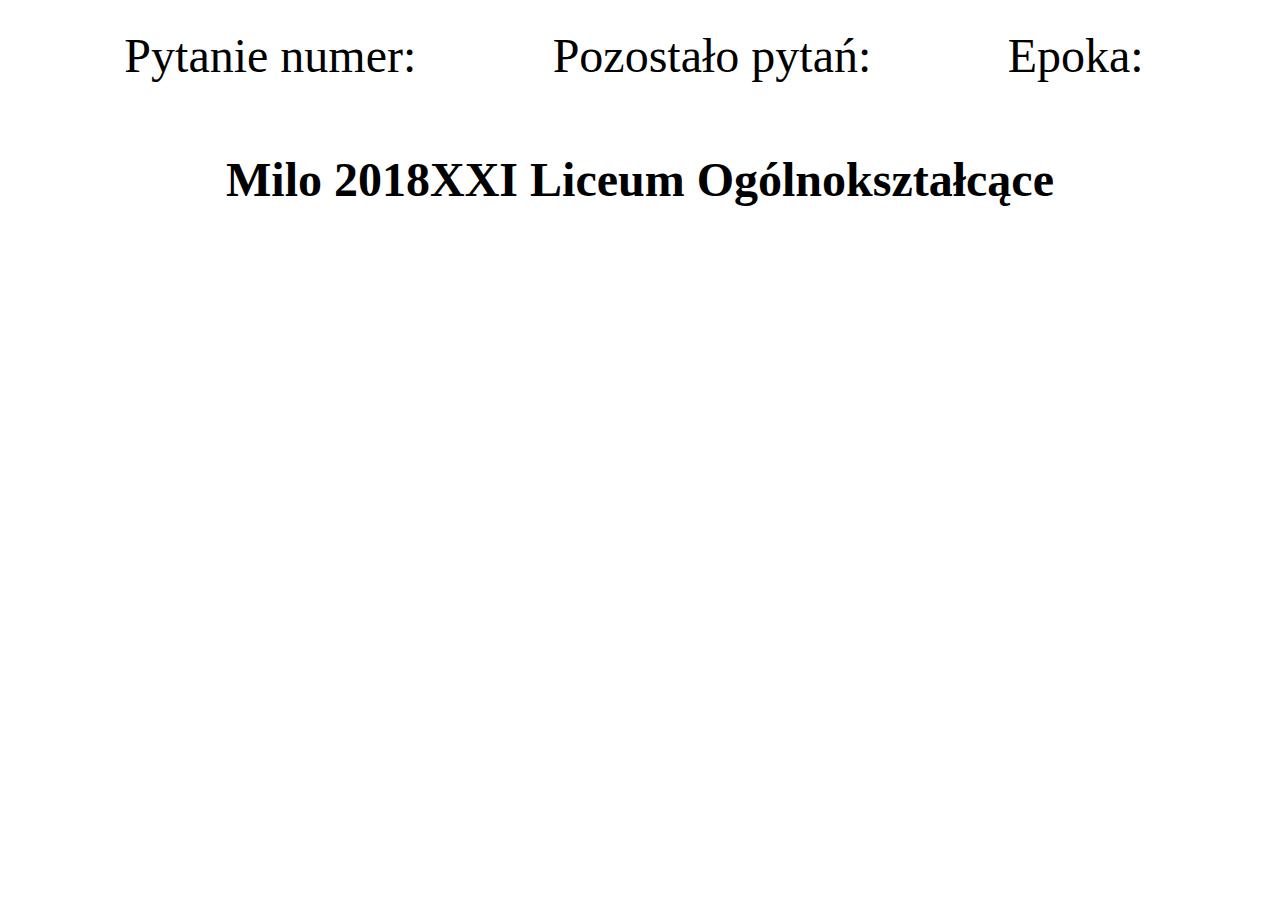
==== index.html @ 02dec282 "First upload" ====
<!doctype html>
<html lang="pl">
<head>
  <meta charset="utf-8">
  <title>MILO2018</title>
  <meta name="description" content="The HTML5 Herald">
  <meta name="author" content="Marcin Górecki">
  <link rel="stylesheet" href="css/styles.css?v=1.0">
</head>
<body>
  <div id="modal">
    <h1>Pięć szybkich pytań!</h1>
    <div id="szybki0"></div>
    <div id="szybki1"></div>
    <div id="szybki2"></div>
    <div id="szybki3"></div>
    <div id="szybki4"></div>
  </div>
  <header>
    <div>Pytanie numer:&nbsp<span id="numer"></span></div>
    <div>Pozostało pytań:&nbsp<span id="pozostale"></span></div>
    <div>Epoka:&nbsp<span id="epoka"></span></div>
  </header>
  <section>
    <h1>Milo 2018<span>XXI Liceum Ogólnokształcące</span></h1>
  </section>
  <main>
    <div id="pytanie"></div>
    <div id="media"></div>
  </main>
  <script src="js/scripts.js"></script>
</body>
</html>
---- css/styles.css ----
body {
    margin: 0;
    padding: 0;
    overflow: hidden;
}

header,
section,
main {
    width: 100vw;
    padding: 10px 0;
    display: flex;
}

#modal {
    position: absolute;
    width: 90vw;
    height: 65vh;
    margin: 32vh 5vw 0;
    background-color: #fff;
    border: 1px solid grey;
    border-radius: 5px;
    visibility: hidden;
    text-align: center;
}

#modal div {
    font-size: 2em;
}

header {
    height: 10vh;
    font-size: 3em;
    display: flex;
    justify-content: space-evenly;
    align-items: center;
}

section {
    height: 10vh;
    text-align: center;
    font-size: 1.5em;
    flex-flow: column;
}

main {
    flex-flow: column;
    height: 70vh;
    text-align: center;
    font-size: 2.5em;
}

.media_visible {
    width: 900px;
    height: 700px;
    margin: 10px auto;
    object-fit: contain;
}
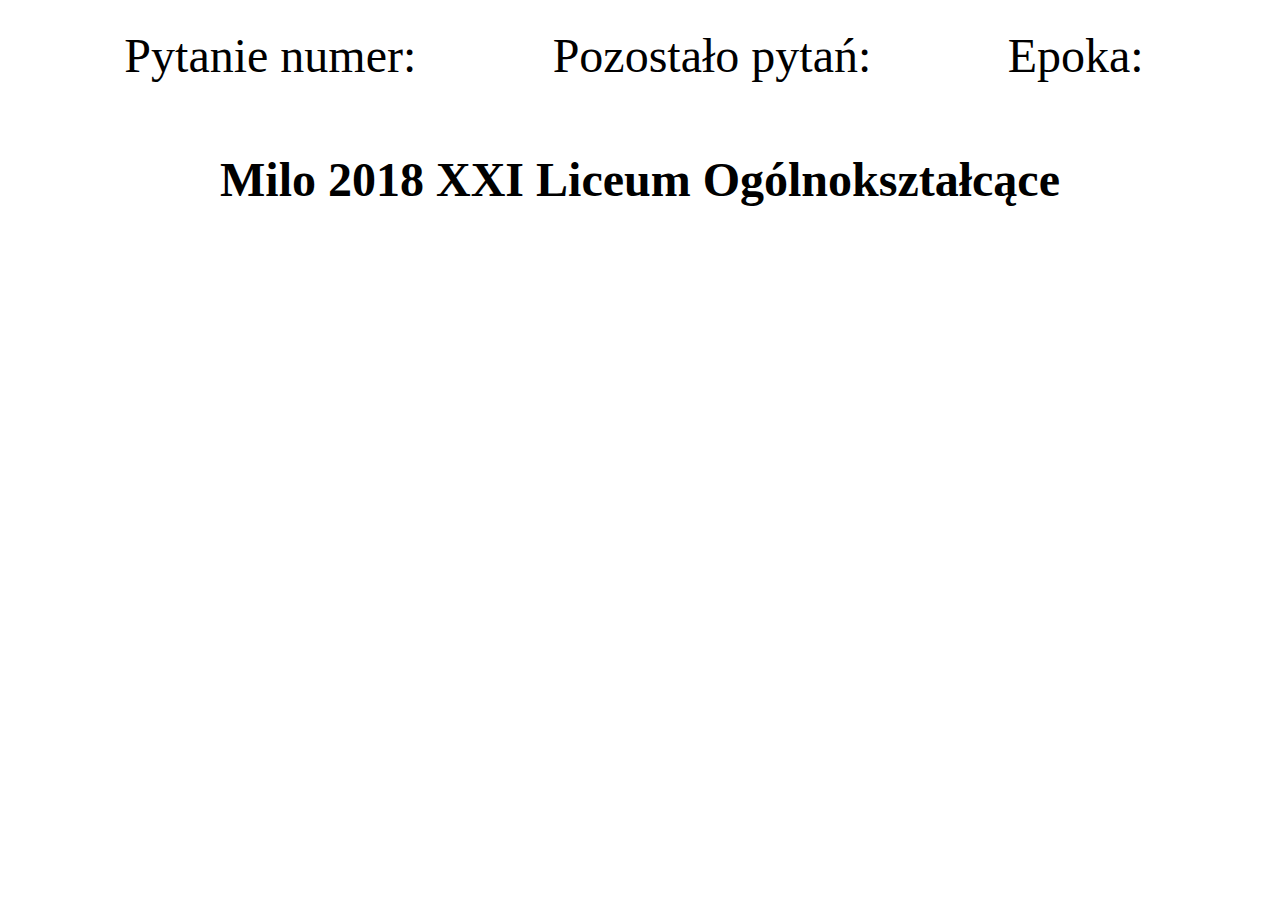
==== commit ab366dcb: "Add files via upload" ====
--- a/index.html
+++ b/index.html
@@ -22,7 +22,7 @@
     <div>Epoka:&nbsp<span id="epoka"></span></div>
   </header>
   <section>
-    <h1>Milo 2018<span>XXI Liceum Ogólnokształcące</span></h1>
+    <h1>Milo 2018&nbsp<span>XXI Liceum Ogólnokształcące</span></h1>
   </section>
   <main>
     <div id="pytanie"></div>
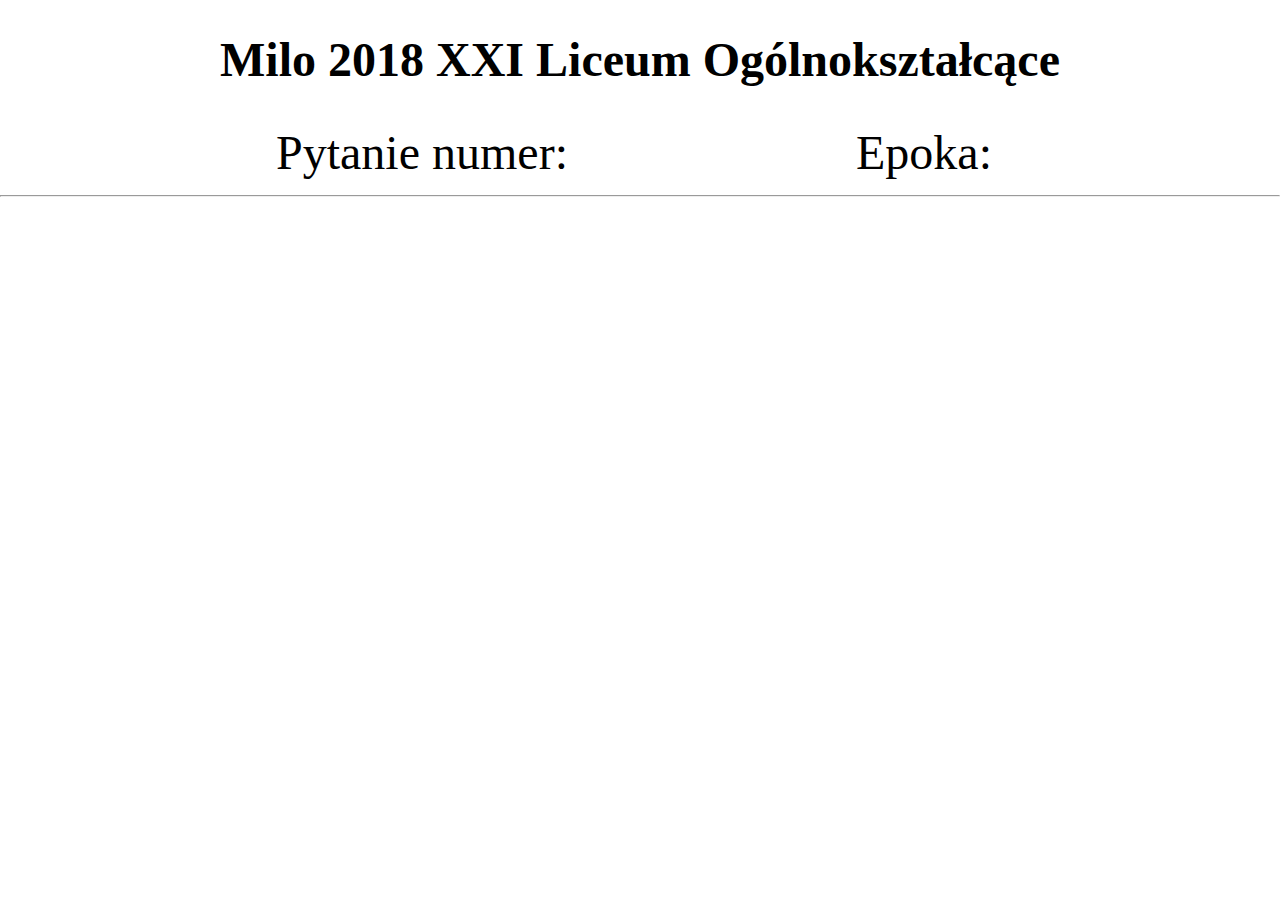
==== commit 64c32cad: "Add files via upload" ====
--- a/index.html
+++ b/index.html
@@ -1,33 +1,29 @@
 <!doctype html>
 <html lang="pl">
+
 <head>
   <meta charset="utf-8">
   <title>MILO2018</title>
-  <meta name="description" content="The HTML5 Herald">
   <meta name="author" content="Marcin Górecki">
-  <link rel="stylesheet" href="css/styles.css?v=1.0">
+  <link rel="stylesheet" href="css/styles.css">
 </head>
+
 <body>
-  <div id="modal">
-    <h1>Pięć szybkich pytań!</h1>
-    <div id="szybki0"></div>
-    <div id="szybki1"></div>
-    <div id="szybki2"></div>
-    <div id="szybki3"></div>
-    <div id="szybki4"></div>
-  </div>
   <header>
-    <div>Pytanie numer:&nbsp<span id="numer"></span></div>
-    <div>Pozostało pytań:&nbsp<span id="pozostale"></span></div>
-    <div>Epoka:&nbsp<span id="epoka"></span></div>
+    <a href="szybkie.html">
+      <h1>Milo 2018&nbsp<span>XXI Liceum Ogólnokształcące</span></h1>
+    </a>
   </header>
   <section>
-    <h1>Milo 2018&nbsp<span>XXI Liceum Ogólnokształcące</span></h1>
+    <div>Pytanie numer:&nbsp<span id="numer"></span></div>
+    <div>Epoka:&nbsp<span id="epoka"></span></div>
   </section>
+  <hr />
   <main>
     <div id="pytanie"></div>
     <div id="media"></div>
   </main>
   <script src="js/scripts.js"></script>
 </body>
+
 </html>--- a/css/styles.css
+++ b/css/styles.css
@@ -4,50 +4,60 @@
     overflow: hidden;
 }
 
+hr {
+    margin-top: 0;
+}
+
+a:link,
+a:visited {
+    text-decoration: none;
+    color: black;
+}
+
 header,
 section,
 main {
     width: 100vw;
-    padding: 10px 0;
+    padding: 20px 0;
     display: flex;
 }
 
-#modal {
-    position: absolute;
-    width: 90vw;
-    height: 65vh;
-    margin: 32vh 5vw 0;
-    background-color: #fff;
-    border: 1px solid grey;
-    border-radius: 5px;
-    visibility: hidden;
-    text-align: center;
+@keyframes background {
+    0% {background-color: #49a09d;}
+    50% {background-color: #5f2c82;}
+    100% {background-color: #49a09d;}
 }
 
-#modal div {
-    font-size: 2em;
+header,
+section {
+    animation: background 60s infinite;
 }
 
 header {
     height: 10vh;
+    font-size: 1.5em; 
+    padding-top: 0; 
+}
+
+header a {
+    margin: 0 auto;
+}
+
+section {
+    height: 5vh;
+    text-align: center;
     font-size: 3em;
     display: flex;
     justify-content: space-evenly;
     align-items: center;
 }
 
-section {
-    height: 10vh;
-    text-align: center;
-    font-size: 1.5em;
-    flex-flow: column;
-}
-
 main {
     flex-flow: column;
-    height: 70vh;
+    height: 75vh;
     text-align: center;
     font-size: 2.5em;
+    padding-bottom: 0;
 }
 
 .media_visible {
@@ -55,4 +65,8 @@
     height: 700px;
     margin: 10px auto;
     object-fit: contain;
+}
+
+iframe {
+    margin-top: 5vh;
 }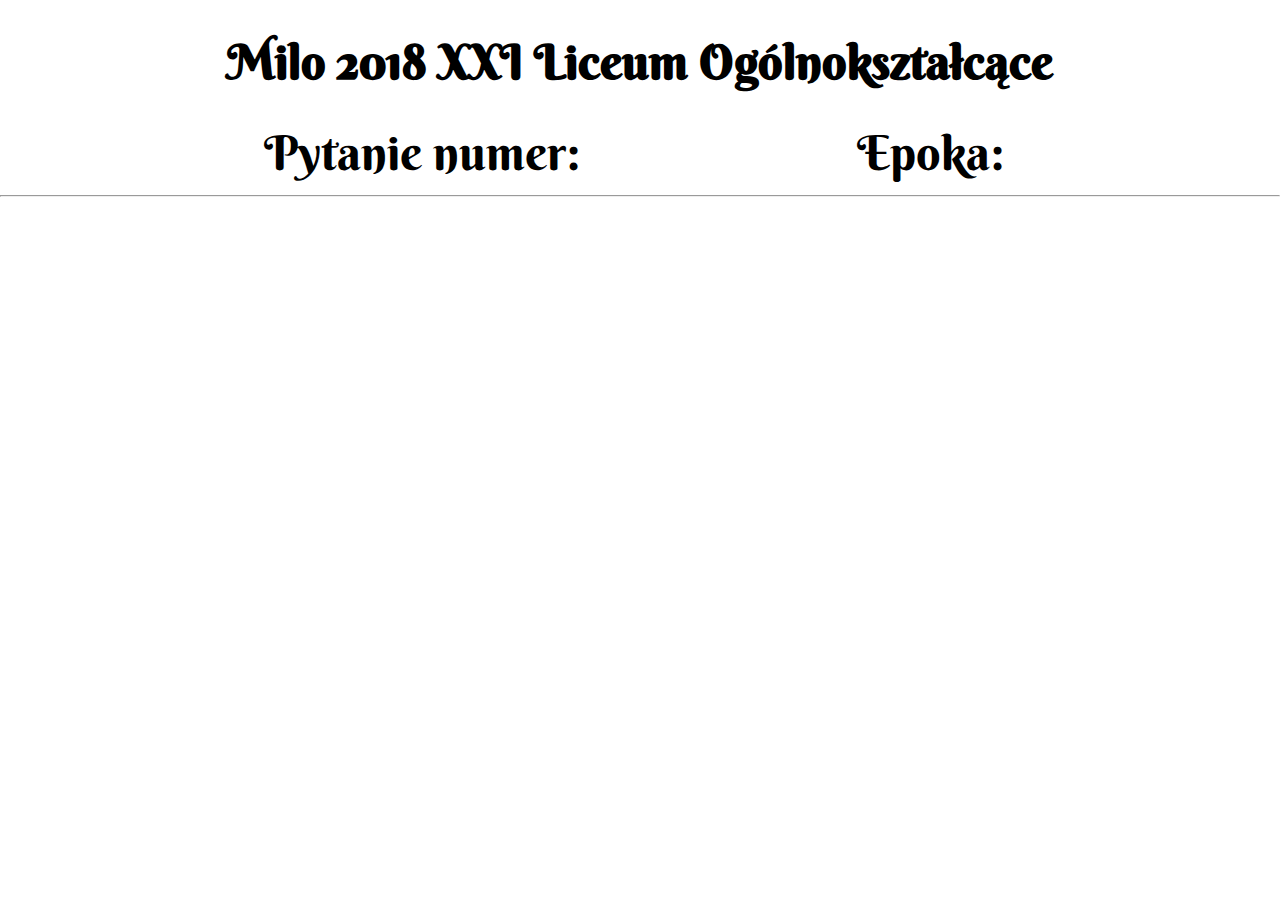
==== commit 2f9c1e78: "Nowe pytania" ====
--- a/index.html
+++ b/index.html
@@ -4,6 +4,7 @@
 <head>
   <meta charset="utf-8">
   <title>MILO2018</title>
+  <link rel="shortcut icon" href="favicon.ico">
   <meta name="author" content="Marcin Górecki">
   <link rel="stylesheet" href="css/styles.css">
 </head>
@@ -11,18 +12,19 @@
 <body>
   <header>
     <a href="szybkie.html">
-      <h1>Milo 2018&nbsp<span>XXI Liceum Ogólnokształcące</span></h1>
+      <h1>Milo 2018&nbsp;<span>XXI Liceum Ogólnokształcące</span></h1>
     </a>
   </header>
   <section>
     <div>Pytanie numer:&nbsp<span id="numer"></span></div>
-    <div>Epoka:&nbsp<span id="epoka"></span></div>
+    <div>Epoka:&nbsp;<span id="epoka"></span></div>
   </section>
   <hr />
   <main>
     <div id="pytanie"></div>
     <div id="media"></div>
   </main>
+  <div id="losowanie"><span>4</span><p></p></div>
   <script src="js/scripts.js"></script>
 </body>
 
--- a/css/styles.css
+++ b/css/styles.css
@@ -1,72 +1,119 @@
+@import url("https://fonts.googleapis.com/css?family=Berkshire+Swash");
 body {
-    margin: 0;
-    padding: 0;
-    overflow: hidden;
+  margin: 0;
+  padding: 0;
+  overflow: hidden;
+  font-family: "Berkshire Swash", cursive;
 }
 
 hr {
-    margin-top: 0;
+  margin-top: 0;
 }
 
 a:link,
 a:visited {
-    text-decoration: none;
-    color: black;
+  text-decoration: none;
+  color: black;
 }
 
 header,
 section,
 main {
-    width: 100vw;
-    padding: 20px 0;
-    display: flex;
+  width: 100vw;
+  padding: 20px 0;
+  display: flex;
 }
 
 @keyframes background {
-    0% {background-color: #49a09d;}
-    50% {background-color: #5f2c82;}
-    100% {background-color: #49a09d;}
+  0% {
+    background-color: #49a09d;
+  }
+  50% {
+    background-color: #5f2c82;
+  }
+  100% {
+    background-color: #49a09d;
+  }
 }
 
 header,
 section {
-    animation: background 60s infinite;
+  animation: background 60s infinite;
 }
 
 header {
-    height: 10vh;
-    font-size: 1.5em; 
-    padding-top: 0; 
+  height: 10vh;
+  font-size: 1.5em;
+  padding-top: 0;
 }
 
 header a {
-    margin: 0 auto;
+  margin: 0 auto;
 }
 
 section {
-    height: 5vh;
-    text-align: center;
-    font-size: 3em;
-    display: flex;
-    justify-content: space-evenly;
-    align-items: center;
+  height: 5vh;
+  text-align: center;
+  font-size: 3em;
+  display: flex;
+  justify-content: space-evenly;
+  align-items: center;
 }
 
 main {
-    flex-flow: column;
-    height: 75vh;
-    text-align: center;
-    font-size: 2.5em;
-    padding-bottom: 0;
+  flex-flow: column;
+  height: 75vh;
+  text-align: center;
+  font-size: 2.5em;
+  padding-bottom: 0;
+}
+
+#media {
+  background-size: contain;
+  background-repeat: no-repeat;
+  background-position: center;
 }
 
 .media_visible {
-    width: 900px;
-    height: 700px;
-    margin: 10px auto;
-    object-fit: contain;
+  width: 900px;
+  height: 700px;
+  margin: 10px auto;
+  object-fit: contain;
 }
 
 iframe {
-    margin-top: 5vh;
+  margin-top: 5vh;
+}
+
+#pytanie {
+  font-size: larger;
+  padding: 0 50px;
+}
+
+#losowanie {
+  width: 25vw;
+  height: 40vw;
+  border: 5px solid black;
+  border-radius: 25px;
+  z-index: 2;
+  position: absolute;
+  top: 10%;
+  left: 35%;
+  background-image: url("../images/card.jpg");
+  background-size: cover;
+  background-repeat: no-repeat;
+  background-position: center;
+  text-align: center;
+  justify-content: center;
+  align-items: center;
+  flex-flow: column;
+  display: none;
+}
+
+#losowanie span {
+  font-size: 15em;
+}
+
+#losowanie p {
+    font-size: 5em;
 }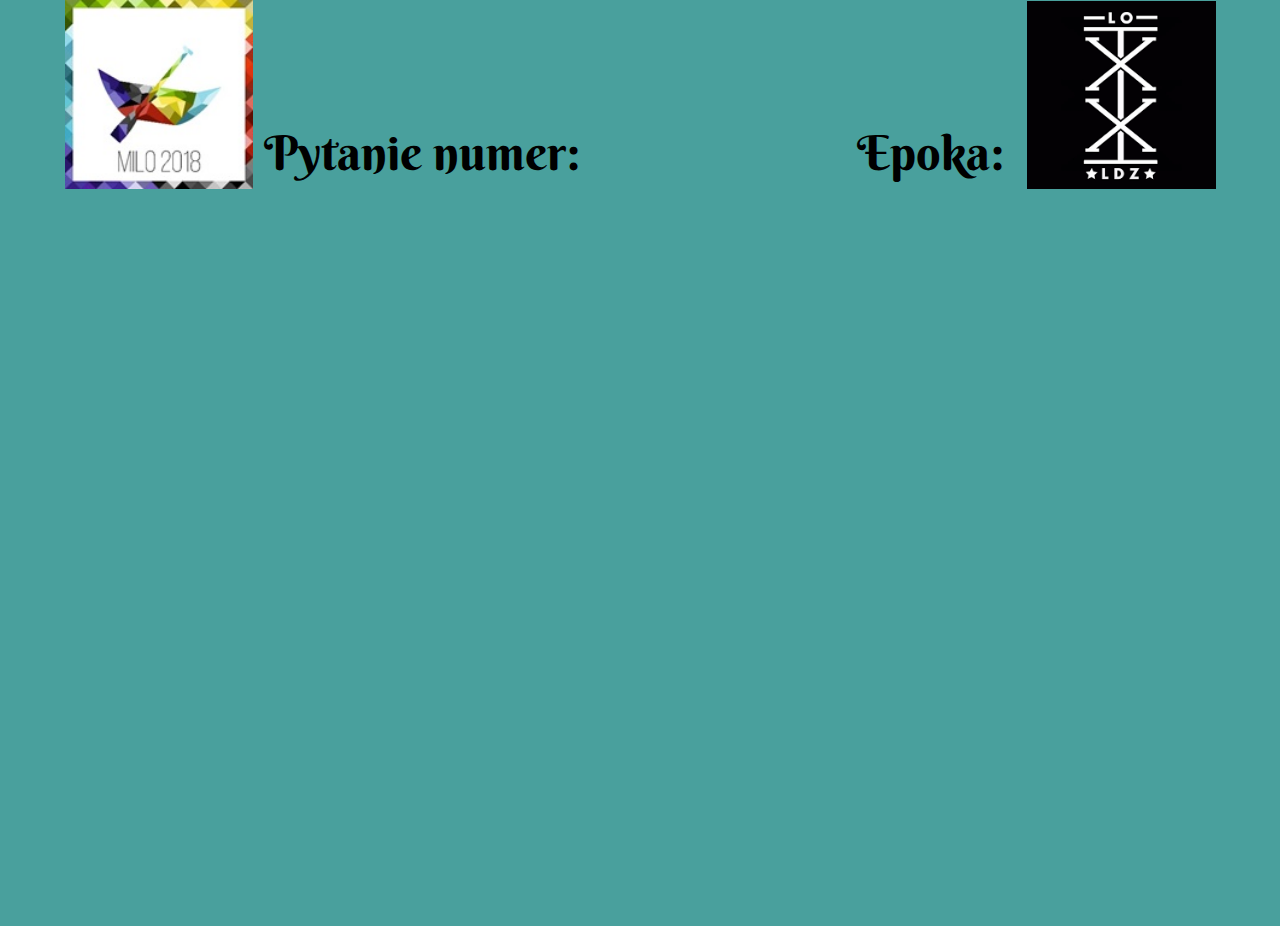
==== commit 83dbb00b: "Add files via upload" ====
--- a/index.html
+++ b/index.html
@@ -12,14 +12,14 @@
 <body>
   <header>
     <a href="szybkie.html">
-      <h1>Milo 2018&nbsp;<span>XXI Liceum Ogólnokształcące</span></h1>
+      <div id="miloLogo"></div>
+      <div id="loLogo"></div>
     </a>
   </header>
   <section>
     <div>Pytanie numer:&nbsp<span id="numer"></span></div>
     <div>Epoka:&nbsp;<span id="epoka"></span></div>
   </section>
-  <hr />
   <main>
     <div id="pytanie"></div>
     <div id="media"></div>
--- a/css/styles.css
+++ b/css/styles.css
@@ -1,13 +1,12 @@
 @import url("https://fonts.googleapis.com/css?family=Berkshire+Swash");
+html {
+  background-color: #49a09d;
+}
 body {
   margin: 0;
   padding: 0;
   overflow: hidden;
   font-family: "Berkshire Swash", cursive;
-}
-
-hr {
-  margin-top: 0;
 }
 
 a:link,
@@ -29,7 +28,7 @@
     background-color: #49a09d;
   }
   50% {
-    background-color: #5f2c82;
+    background-color: #7c5d90;
   }
   100% {
     background-color: #49a09d;
@@ -48,7 +47,30 @@
 }
 
 header a {
-  margin: 0 auto;
+  margin: 0 auto -3vh;
+  margin-top: 2vh;
+  display: flex;
+  justify-content: space-between;
+  align-items: center;
+  width: 90%;
+}
+
+#miloLogo,
+#loLogo {
+  margin-top: 6vh;
+  width: 21vh;
+  height: 21vh;
+  background-repeat: no-repeat;
+  background-size: contain;
+  background-position: center;
+}
+
+#miloLogo {
+  background-image: url("../images/LOGO_milo.jpg");
+}
+
+#loLogo {
+  background-image: url("../images/loLogo.png");
 }
 
 section {
@@ -62,10 +84,11 @@
 
 main {
   flex-flow: column;
-  height: 75vh;
+  height: 79vh;
   text-align: center;
   font-size: 2.5em;
   padding-bottom: 0;
+  background-color: #49a09d;
 }
 
 #media {
@@ -91,7 +114,7 @@
 }
 
 #losowanie {
-  width: 25vw;
+  width: 26vw;
   height: 40vw;
   border: 5px solid black;
   border-radius: 25px;
@@ -111,7 +134,7 @@
 }
 
 #losowanie span {
-  font-size: 15em;
+  font-size: 14em;
 }
 
 #losowanie p {
